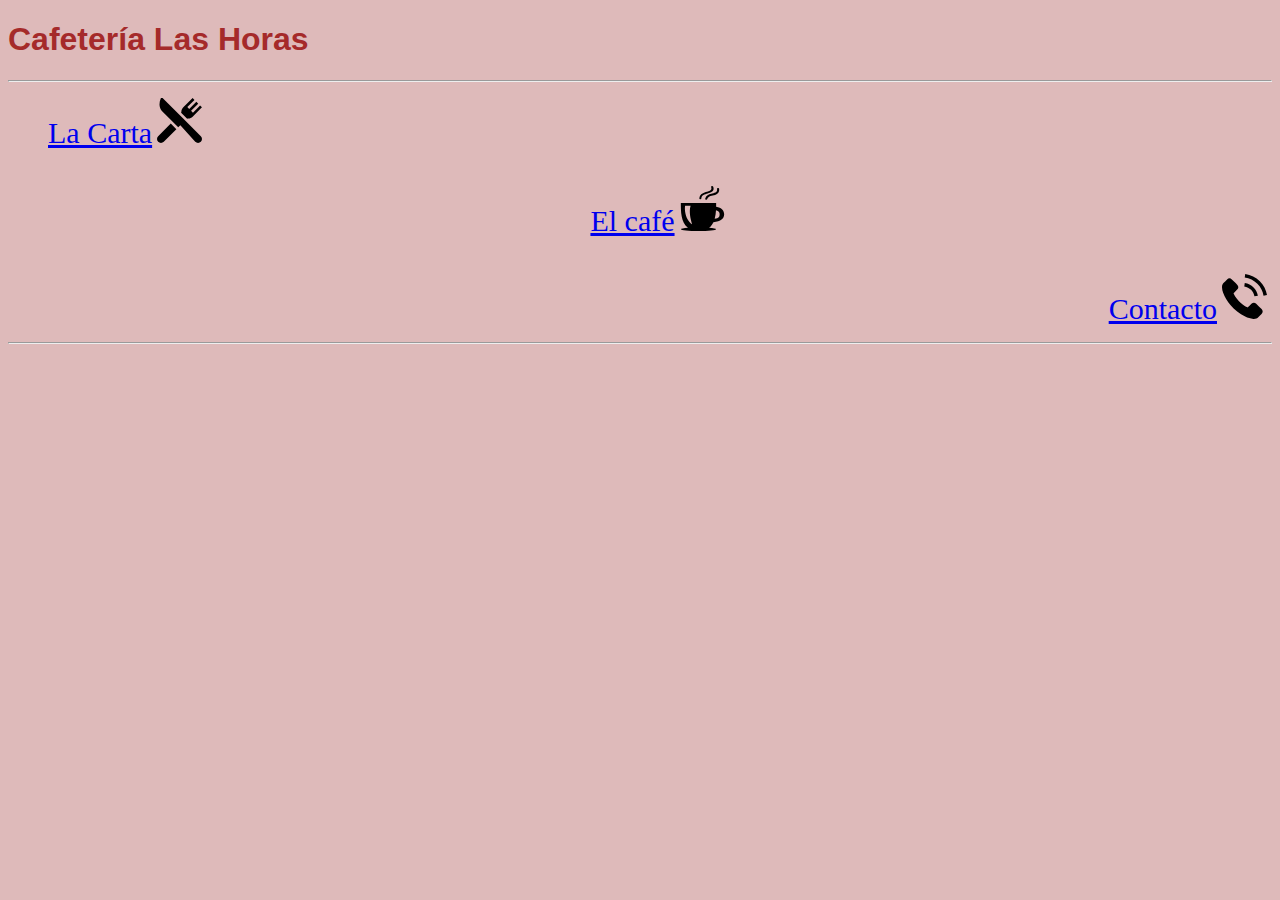
==== index.html @ e5d96326 "Cambios" ====
<!DOCTYPE html>
<html lang="es">
<head>
    <meta charset="UTF-8">
    <meta name="viewport" content="width=device-width, initial-scale=1.0">
    <meta http-equiv="X-UA-Compatible" content="ie=edge">
    <title>Práctica 1.13. Cafeteria Las horas 2</title>
    <link rel="stylesheet" href="css/estilo.css">
</head>
<body>

    <header>
        <h1 id="encabezado">Cafetería Las Horas</h1>
        <hr>
        

    </header>
    
    <nav>

    <ul>
        <li class="izquierda"><a href="lacarta.html">La Carta</a><img src="img/restaurante.svg" height="45" width="55"></li>
        <br><br>
        <li class="centrado"><a href="#">El café</a><img src="img/cafe.svg" height="45" width="55"></li>
        <br><br>
        <li class="derecha"><a href="#">Contacto</a><img src="img/tlf.svg" height="45" width="55"> </li>
    </ul>

    <hr>
    </nav>

    <footer>



    </footer>


</body>
</html>
---- css/estilo.css ----
body {

background-color: #DEBABA;


}



h1 {

color:brown;
font-family: Arial, Helvetica, sans-serif;

}

#encabezado {

color:brown;
font-family: Arial, Helvetica, sans-serif;
}

.centrado{

 text-align: center;


}

.izquierda{

    text-align: left;
   
   }


.derecha{

    text-align: right;
   
   }


ul {

list-style: none;

}

a {

font-size: 30px;


}
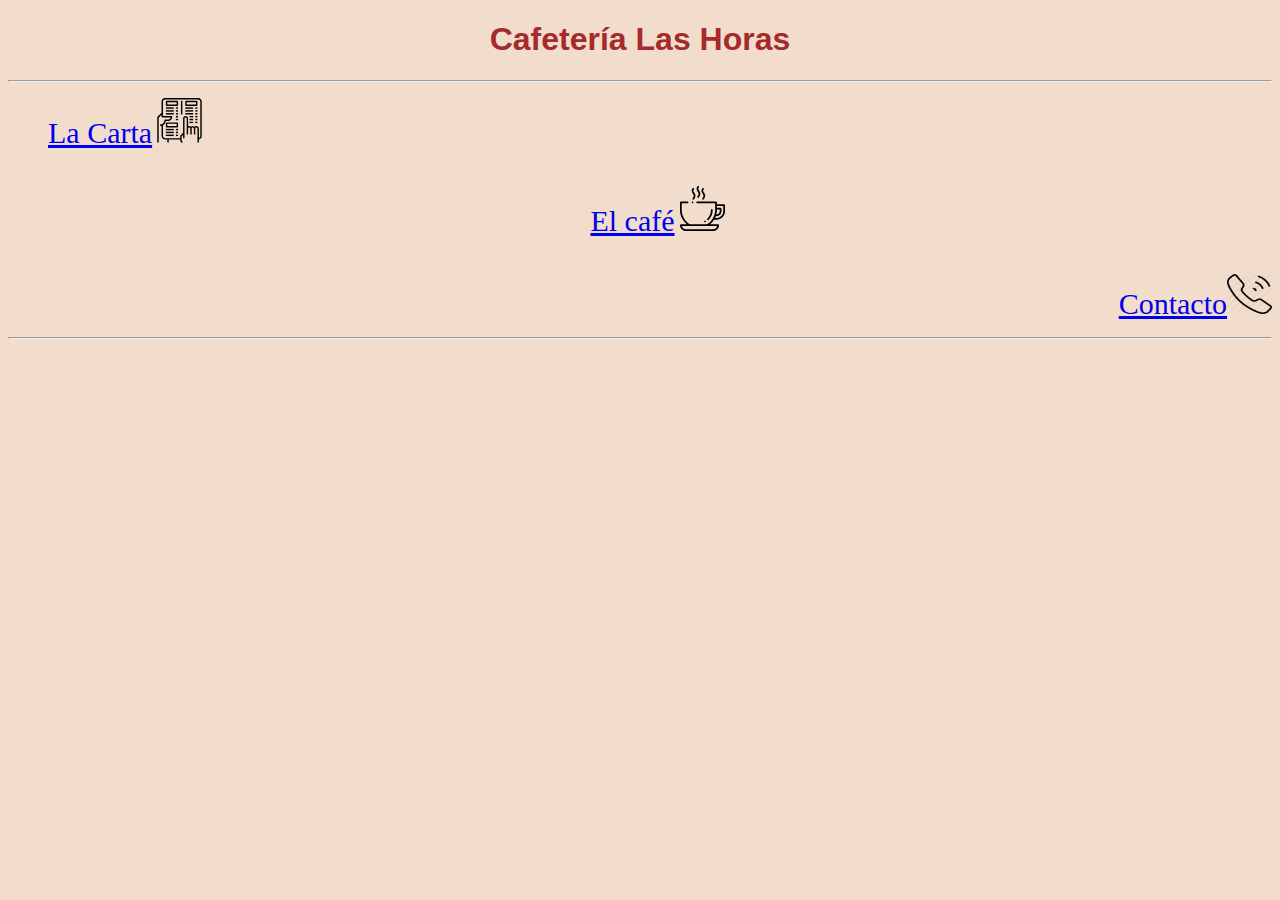
==== commit 59b78486: "Guardado" ====
--- a/index.html
+++ b/index.html
@@ -19,11 +19,11 @@
     <nav>
 
     <ul>
-        <li class="izquierda"><a href="lacarta.html">La Carta</a><img src="img/restaurante.svg" height="45" width="55"></li>
+        <li class="izquierda"><a href="lacarta.html">La Carta</a><a href="lacarta.html"><img src="img/carta1.svg" height="45" width="55"></a></li>
         <br><br>
-        <li class="centrado"><a href="#">El café</a><img src="img/cafe.svg" height="45" width="55"></li>
+        <li class="centrado"><a href="elcafe.html">El café</a><a href="elcafe.html"><img src="img/cafe.svg" height="45" width="55"></a></li>
         <br><br>
-        <li class="derecha"><a href="#">Contacto</a><img src="img/tlf.svg" height="45" width="55"> </li>
+        <li class="derecha"><a href="contacto.html">Contacto</a><a href="contacto.html"><img src="img/telef.png" height="40" width="45"></a></li>
     </ul>
 
     <hr>
--- a/css/estilo.css
+++ b/css/estilo.css
@@ -1,20 +1,19 @@
-body {
+body{
 
-background-color: #DEBABA;
+background-color: #F2DDCD;
 
 
 }
 
-
-
-h1 {
+h1{
 
 color:brown;
 font-family: Arial, Helvetica, sans-serif;
+text-align: center;
 
 }
 
-#encabezado {
+#encabezado{
 
 color:brown;
 font-family: Arial, Helvetica, sans-serif;
@@ -24,33 +23,45 @@
 
  text-align: center;
 
-
 }
 
 .izquierda{
 
     text-align: left;
    
-   }
+}
 
 
 .derecha{
 
     text-align: right;
    
-   }
+}
 
 
-ul {
+ul{
 
 list-style: none;
 
 }
 
-a {
+a{
 
 font-size: 30px;
+
+}
+
+p{
+
+color: #CA2B2B;
+font-weight: bold;
 
 
 }
 
+div {
+
+  border-right: 1px solid black;
+  width: 100;
+  Height :400px
+}